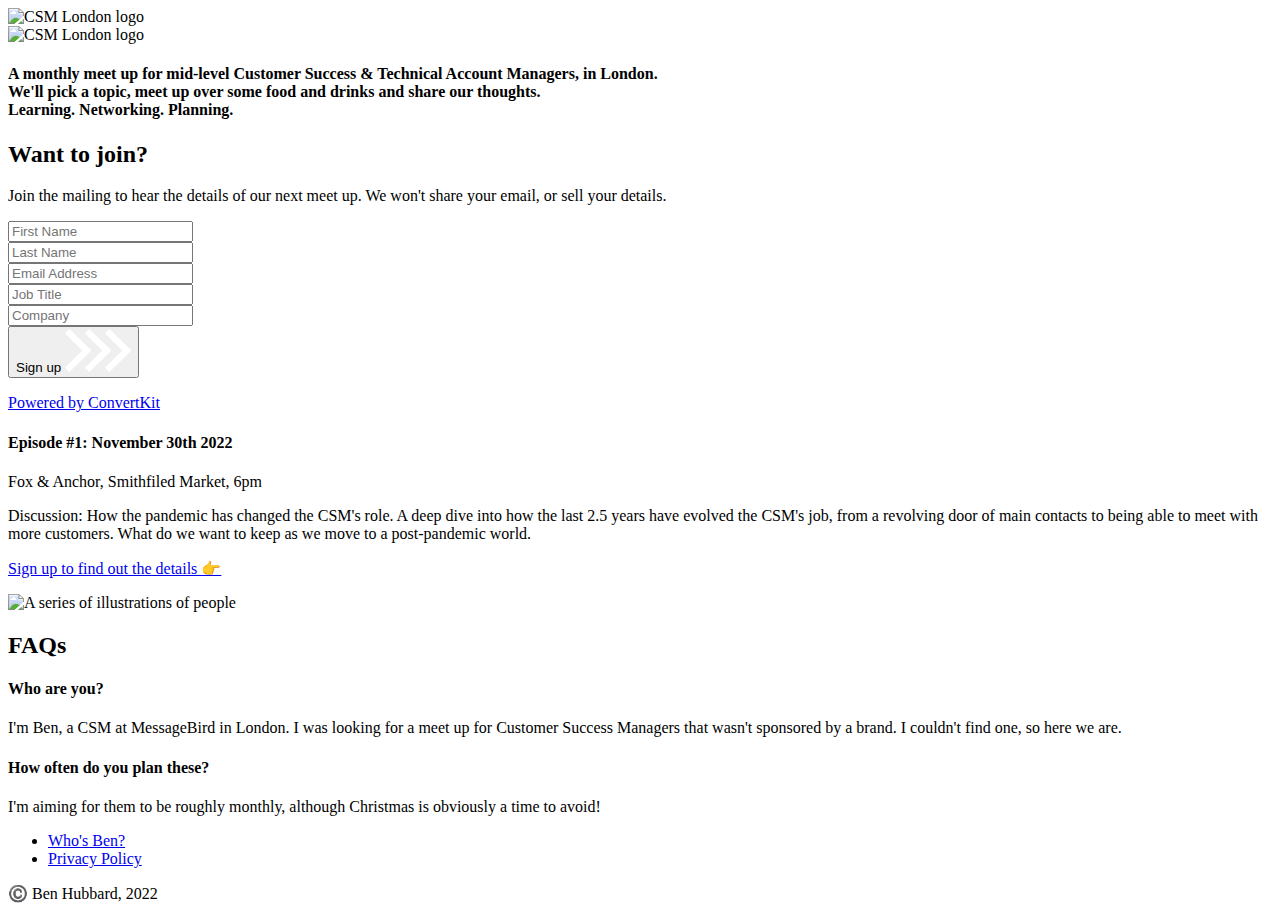
==== index.html @ 7369a644 "adding event details" ====
<!doctype html>
<html>
<head>
  <title>CSM LDN - a Customer Success meet up in London</title>


    <link rel="apple-touch-icon" sizes="180x180" href="https://csmldn.co.uk/assets/apple-touch-icon.png">
    <link rel="icon" type="image/png" sizes="32x32" href="https://csmldn.co.uk/assets/favicon-32x32.png">
    <link rel="icon" type="image/png" sizes="16x16" href="https://csmldn.co.uk/assets/favicon-16x16.png">
    <link rel="manifest" href="https://csmldn.co.uk/assets/site.webmanifest">
    <link rel="shortcut icon" href="https://csmldn.co.uk/assets/favicon.ico">
    <meta name="msapplication-TileColor" content="#ffc40d">
    <meta name="msapplication-config" content="https://csmldn.co.uk/assets/browserconfig.xml">
    <meta name="theme-color" content="#ffffff">


    <link rel="preload" href="https://csmldn.co.uk/assets/Nefilt-Regular.woff2" as="font" type="font/woff2" crossorigin>
    <link href="https://csmldn.co.uk/assets/fontsstylesheet.css" rel="stylesheet">
    <link href="https://csmldn.co.uk/assets/styles.css" rel="stylesheet">
    <script src="https://kit.fontawesome.com/faa85aaa8a.js" crossorigin="anonymous"></script>
    
    <meta property="og:title" content="CSM London" />
    <meta property="og:description" content="A monthly meet up for mid-level Customer Success Managers in London." />
    <meta property="og:image" content="https://csmldn.co.uk/assets/ogimg.png" />
    <meta property="og:url" content="https://csmldn.co.uk" />
    <meta property="og:type" content="website" />
    <meta property="og:locale" content="en_GB" />

    <meta name="viewport" content="width=device-width, initial-scale=1">
    <script data-host="https://microanalytics.io" data-dnt="false" src="https://microanalytics.io/js/script.js" id="ZwSg9rf6GA" async defer></script>

</head>
<body>
  <div class="header">
    <div class="logo">
      <img src="https://csmldn.co.uk/assets/logo.png" alt="CSM London logo" class="logoimg">
    </div>
    <div class="logo-mobile">
      <img src="https://csmldn.co.uk/assets/logo-mobile.png" alt="CSM London logo" class="logoimg">
    </div>
  </div>
  <div class="body">
    <div class="content">
      <h4>A monthly meet up for mid-level Customer Success & Technical Account Managers, in London.
      <br />We'll pick a topic, meet up over some food and drinks and share our thoughts.
      <br />Learning. Networking. Planning.</h4>
  </div>
    <div class="part-header">
        <div class="content">
            <h2>Want to join?</h2>
        </div>
    </div>
        
            <div class="form-holder" id="sign-up">
                <p>Join the mailing to hear the details of our next meet up. We won't share your email, or sell your details.</p>
                <script src="https://f.convertkit.com/ckjs/ck.5.js"></script>
                    <form
                        action="https://app.convertkit.com/forms/3757537/subscriptions"
                        class="seva-form formkit-form"
                        method="post"
                        data-sv-form="3757537"
                        data-uid="42ad33b538"
                        data-format="inline"
                        data-version="5"
                        data-options='{"settings":{"after_subscribe":{"action":"message","success_message":"Success! Now check your email to confirm your subscription.","redirect_url":""},"analytics":{"google":null,"fathom":null,"facebook":null,"segment":null,"pinterest":null,"sparkloop":null,"googletagmanager":null},"modal":{"trigger":"timer","scroll_percentage":null,"timer":5,"devices":"all","show_once_every":15},"powered_by":{"show":true,"url":"https://convertkit.com/features/forms?utm_campaign=poweredby&amp;utm_content=form&amp;utm_medium=referral&amp;utm_source=dynamic"},"recaptcha":{"enabled":false},"return_visitor":{"action":"show","custom_content":""},"slide_in":{"display_in":"bottom_right","trigger":"timer","scroll_percentage":null,"timer":5,"devices":"all","show_once_every":15},"sticky_bar":{"display_in":"top","trigger":"timer","scroll_percentage":null,"timer":5,"devices":"all","show_once_every":15}},"version":"5"}'
                        min-width="400 500 600 700 800"
                    >
                        <div data-style="clean">
                        <ul class="formkit-alert formkit-alert-error" data-element="errors" data-group="alert"></ul>
                        <div data-element="fields" data-stacked="true" class="seva-fields formkit-fields">
                            <div class="formkit-field">
                            <input
                                class="formkit-input"
                                aria-label="First Name"
                                name="fields[first_name]"
                                required=""
                                placeholder="First Name"
                                type="text"
                    
                            />
                        </div>
                        <div class="formkit-field">
                            <input
                                class="formkit-input"
                                aria-label="Last Name"
                                name="fields[last_name]"
                                required=""
                                placeholder="Last Name"
                                type="text"
                    
                            />
                        </div>
                        <div class="formkit-field">
                            <input
                                class="formkit-input"
                             name="email_address"
                                aria-label="Email Address"
                                placeholder="Email Address"
                                required=""
                                type="email"
                    
                            />
                        </div>
                        <div class="formkit-field">
                            <input class="formkit-input" aria-label="Job Title" name="fields[job_title]" placeholder="Job Title" type="text" required=""/>
                        </div>
                        <div class="formkit-field">
                            <input class="formkit-input" aria-label="Company" name="fields[company]" placeholder="Company" type="text" required=""/>
                        </div>
                        <button data-element="submit" class="formkit-submit formkit-submit cta">
                            
                            <span>Sign up</span>
                            <span>
                                <svg width="66px" height="43px" viewBox="0 0 66 43" version="1.1" xmlns="http://www.w3.org/2000/svg" xmlns:xlink="http://www.w3.org/1999/xlink">
                                    <g id="arrow" stroke="none" stroke-width="1" fill="none" fill-rule="evenodd">
                                        <path class="one" d="M40.1543933,3.89485454 L43.9763149,0.139296592 C44.1708311,-0.0518420739 44.4826329,-0.0518571125 44.6771675,0.139262789 L65.6916134,20.7848311 C66.0855801,21.1718824 66.0911863,21.8050225 65.704135,22.1989893  C65.7000188,22.2031791 65.6958657,22.2073326 65.6916762,22.2114492 L44.677098,42.8607841 C44.4825957,43.0519059 44.1708242,43.0519358 43.9762853,42.8608513 L40.1545186,39.1069479 C39.9575152,38.9134427 39.9546793,38.5968729 40.1481845,38.3998695 C40.1502893,38.3977268 40.1524132,38.395603 40.1545562,38.3934985 L56.9937789,21.8567812 C57.1908028,21.6632968 57.193672,21.3467273 57.0001876,21.1497035 C56.9980647,21.1475418 56.9959223,21.1453995 56.9937605,21.1432767 L40.1545208,4.60825197 C39.9574869,4.41477773 39.9546013,4.09820839 40.1480756,3.90117456 C40.1501626,3.89904911 40.1522686,3.89694235 40.1543933,3.89485454 Z" fill="#FFFFFF"></path>
                                        <path class="two" d="M20.1543933,3.89485454 L23.9763149,0.139296592 C24.1708311,-0.0518420739 24.4826329,-0.0518571125 24.6771675,0.139262789 L45.6916134,20.7848311 C46.0855801,21.1718824 46.0911863,21.8050225 45.704135,22.1989893 C45.7000188,22.2031791 45.6958657,22.2073326 45.6916762,22.2114492 L24.677098,42.8607841 C24.4825957,43.0519059 24.1708242,43.0519358 23.9762853,42.8608513 L20.1545186,39.1069479 C19.9575152,38.9134427 19.9546793,38.5968729 20.1481845,38.3998695 C20.1502893,38.3977268 20.1524132,38.395603 20.1545562,38.3934985 L36.9937789,21.8567812 C37.1908028,21.6632968 37.193672,21.3467273 37.0001876,21.1497035 C36.9980647,21.1475418 36.9959223,21.1453995 36.9937605,21.1432767 L20.1545208,4.60825197 C19.9574869,4.41477773 19.9546013,4.09820839 20.1480756,3.90117456 C20.1501626,3.89904911 20.1522686,3.89694235 20.1543933,3.89485454 Z" fill="#FFFFFF"></path>
                                        <path class="three" d="M0.154393339,3.89485454 L3.97631488,0.139296592 C4.17083111,-0.0518420739 4.48263286,-0.0518571125 4.67716753,0.139262789 L25.6916134,20.7848311 C26.0855801,21.1718824 26.0911863,21.8050225 25.704135,22.1989893 C25.7000188,22.2031791 25.6958657,22.2073326 25.6916762,22.2114492 L4.67709797,42.8607841 C4.48259567,43.0519059 4.17082418,43.0519358 3.97628526,42.8608513 L0.154518591,39.1069479 C-0.0424848215,38.9134427 -0.0453206733,38.5968729 0.148184538,38.3998695 C0.150289256,38.3977268 0.152413239,38.395603 0.154556228,38.3934985 L16.9937789,21.8567812 C17.1908028,21.6632968 17.193672,21.3467273 17.0001876,21.1497035 C16.9980647,21.1475418 16.9959223,21.1453995 16.9937605,21.1432767 L0.15452076,4.60825197 C-0.0425130651,4.41477773 -0.0453986756,4.09820839 0.148075568,3.90117456 C0.150162624,3.89904911 0.152268631,3.89694235 0.154393339,3.89485454 Z" fill="#FFFFFF"></path>
                                    </g>
                                </svg>
                            </span> 
                        </button>
                    </div>
                    <div class="formkit-powered-by-convertkit-container">
                        <a
                            href="https://convertkit.com/features/forms?utm_campaign=poweredby&amp;utm_content=form&amp;utm_medium=referral&amp;utm_source=dynamic"
                            data-element="powered-by"
                            class="formkit-powered-by-convertkit"
                            data-variant="dark"
                            target="_blank"
                            rel="nofollow"
                        >
                         <p>Powered by ConvertKit</p>
                        </a>
                    </div>
                </div>
    
            </form>

            
        </div>
        <!--Articles space -->
        <div class="artciles-space">
            <div class="article">
                <h4>Episode #1: November 30th 2022</h4>
                <p><i class="fa-solid fa-location-pin"></i> Fox &amp; Anchor, Smithfiled Market, 6pm</p>
                <p>Discussion: How the pandemic has changed the CSM's role. A deep dive into how the last 2.5 years have evolved the CSM's job, from a revolving door of main contacts to being able to meet with more customers. What do we want to keep as we move to a post-pandemic world.</p>
                <p><a href="#sign-up"> Sign up to find out the details 👉</a></p>
            </div>
            <!-- article template
            <div class="article">
                <h4>Article title</h4>
                <p>Lorem ipsum dolor sit amet, consectetur adipiscing elit. Curabitur lobortis massa odio, eu dignissim elit scelerisque in. Donec orci lectus, malesuada at molestie in, elementum eu nisi. Curabitur vel mollis magna... <a href="#"> Read more 👉</a></p>
            </div>
            -->
        </div>
    </div>
    <div class="people">
        <img src="https://csmldn.co.uk/assets/people.png" alt="A series of illustrations of people" class="people-collection">
    </div>
    <div class="faq">
        <div class="content">
            <h2>FAQs</h2>
            <h4>Who are you?</h4>
            <p>I'm Ben, a CSM at MessageBird in London. I was looking for a meet up for Customer Success Managers that wasn't sponsored by a brand. I couldn't find one, so here we are.</p>
            <h4>How often do you plan these?</h4>
            <p>I'm aiming for them to be roughly monthly, although Christmas is obviously a time to avoid!</p>
        </div>
    </div>
    <div class="footer">
        <div class="content">
            <div class="footer-list">
                <ul class="footermenu">
                    <li><a href="https://benhubbard.co.uk">Who's Ben?</a></li>
                    <li><a href="https://csmldn.co.uk/privacy">Privacy Policy</a></li>
                </ul>
            </div>
            <p>©️ Ben Hubbard, 2022</p>
        </div>
    </div>

</body>
</html>
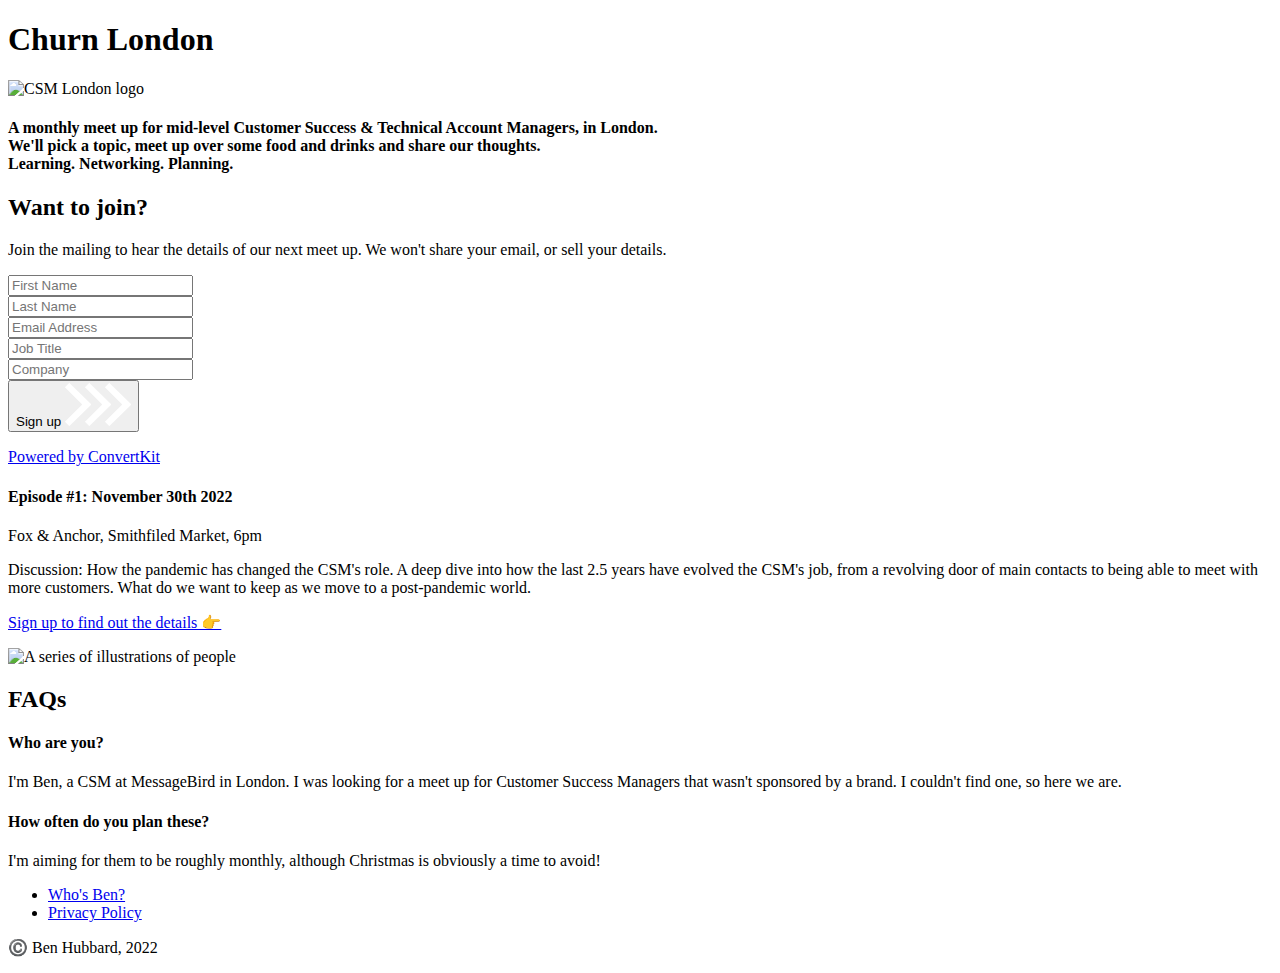
==== commit 7f6b061b: "upload a new font for the headline" ====
--- a/index.html
+++ b/index.html
@@ -33,7 +33,7 @@
 <body>
   <div class="header">
     <div class="logo">
-      <img src="https://csmldn.co.uk/assets/logo.png" alt="CSM London logo" class="logoimg">
+      <h1>Churn London</h1>
     </div>
     <div class="logo-mobile">
       <img src="https://csmldn.co.uk/assets/logo-mobile.png" alt="CSM London logo" class="logoimg">
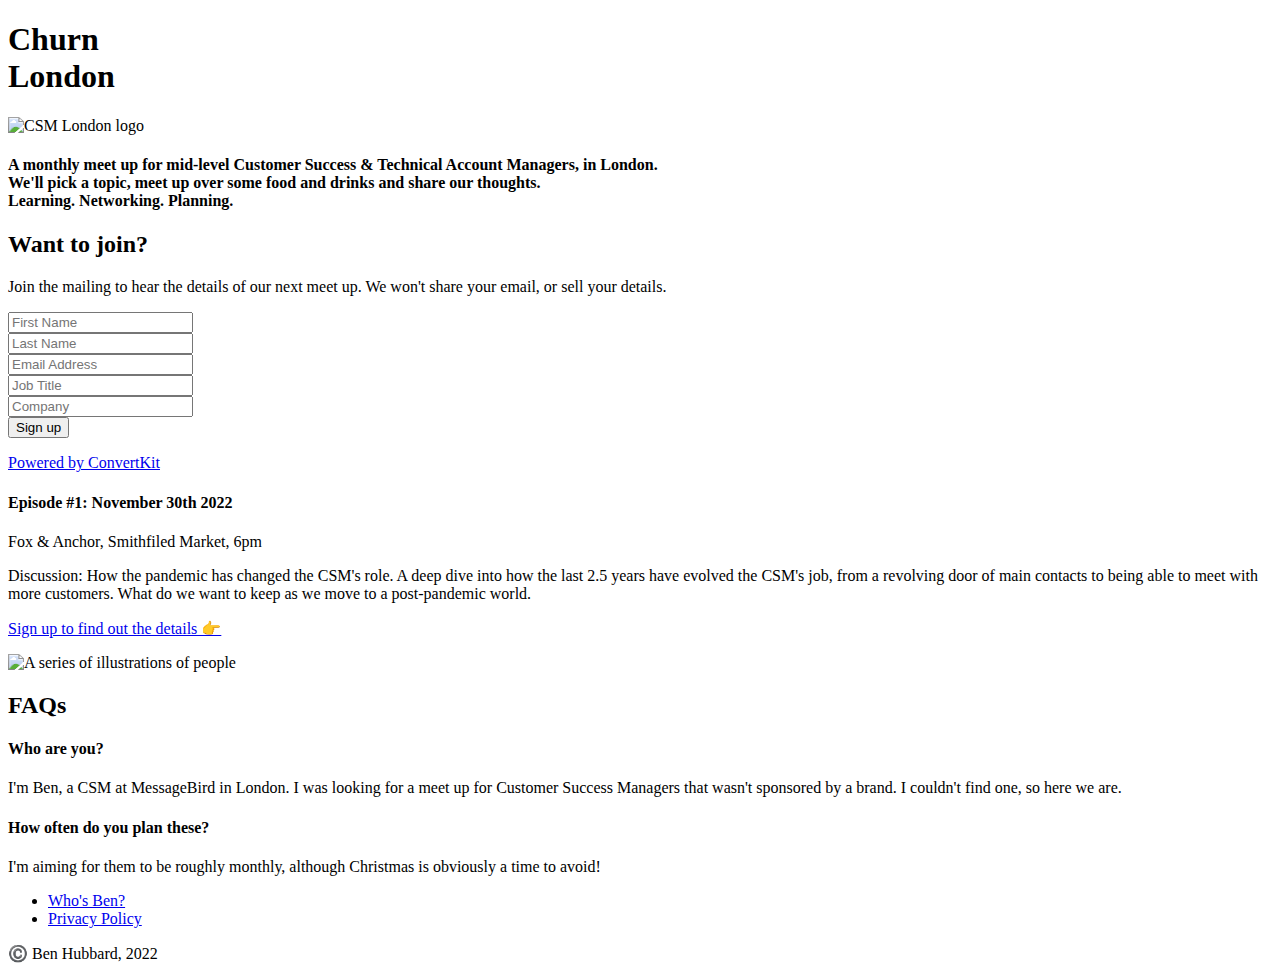
==== commit 8c7fda92: "removing button styling" ====
--- a/index.html
+++ b/index.html
@@ -33,7 +33,7 @@
 <body>
   <div class="header">
     <div class="logo">
-      <h1>Churn London</h1>
+      <h1>Churn<br /><span class="sub-logo">London</h1>
     </div>
     <div class="logo-mobile">
       <img src="https://csmldn.co.uk/assets/logo-mobile.png" alt="CSM London logo" class="logoimg">
@@ -107,18 +107,10 @@
                         <div class="formkit-field">
                             <input class="formkit-input" aria-label="Company" name="fields[company]" placeholder="Company" type="text" required=""/>
                         </div>
-                        <button data-element="submit" class="formkit-submit formkit-submit cta">
+                        <button data-element="submit" class="formkit-submit formkit-submit cta glow-on-hover" type="button">
                             
-                            <span>Sign up</span>
-                            <span>
-                                <svg width="66px" height="43px" viewBox="0 0 66 43" version="1.1" xmlns="http://www.w3.org/2000/svg" xmlns:xlink="http://www.w3.org/1999/xlink">
-                                    <g id="arrow" stroke="none" stroke-width="1" fill="none" fill-rule="evenodd">
-                                        <path class="one" d="M40.1543933,3.89485454 L43.9763149,0.139296592 C44.1708311,-0.0518420739 44.4826329,-0.0518571125 44.6771675,0.139262789 L65.6916134,20.7848311 C66.0855801,21.1718824 66.0911863,21.8050225 65.704135,22.1989893  C65.7000188,22.2031791 65.6958657,22.2073326 65.6916762,22.2114492 L44.677098,42.8607841 C44.4825957,43.0519059 44.1708242,43.0519358 43.9762853,42.8608513 L40.1545186,39.1069479 C39.9575152,38.9134427 39.9546793,38.5968729 40.1481845,38.3998695 C40.1502893,38.3977268 40.1524132,38.395603 40.1545562,38.3934985 L56.9937789,21.8567812 C57.1908028,21.6632968 57.193672,21.3467273 57.0001876,21.1497035 C56.9980647,21.1475418 56.9959223,21.1453995 56.9937605,21.1432767 L40.1545208,4.60825197 C39.9574869,4.41477773 39.9546013,4.09820839 40.1480756,3.90117456 C40.1501626,3.89904911 40.1522686,3.89694235 40.1543933,3.89485454 Z" fill="#FFFFFF"></path>
-                                        <path class="two" d="M20.1543933,3.89485454 L23.9763149,0.139296592 C24.1708311,-0.0518420739 24.4826329,-0.0518571125 24.6771675,0.139262789 L45.6916134,20.7848311 C46.0855801,21.1718824 46.0911863,21.8050225 45.704135,22.1989893 C45.7000188,22.2031791 45.6958657,22.2073326 45.6916762,22.2114492 L24.677098,42.8607841 C24.4825957,43.0519059 24.1708242,43.0519358 23.9762853,42.8608513 L20.1545186,39.1069479 C19.9575152,38.9134427 19.9546793,38.5968729 20.1481845,38.3998695 C20.1502893,38.3977268 20.1524132,38.395603 20.1545562,38.3934985 L36.9937789,21.8567812 C37.1908028,21.6632968 37.193672,21.3467273 37.0001876,21.1497035 C36.9980647,21.1475418 36.9959223,21.1453995 36.9937605,21.1432767 L20.1545208,4.60825197 C19.9574869,4.41477773 19.9546013,4.09820839 20.1480756,3.90117456 C20.1501626,3.89904911 20.1522686,3.89694235 20.1543933,3.89485454 Z" fill="#FFFFFF"></path>
-                                        <path class="three" d="M0.154393339,3.89485454 L3.97631488,0.139296592 C4.17083111,-0.0518420739 4.48263286,-0.0518571125 4.67716753,0.139262789 L25.6916134,20.7848311 C26.0855801,21.1718824 26.0911863,21.8050225 25.704135,22.1989893 C25.7000188,22.2031791 25.6958657,22.2073326 25.6916762,22.2114492 L4.67709797,42.8607841 C4.48259567,43.0519059 4.17082418,43.0519358 3.97628526,42.8608513 L0.154518591,39.1069479 C-0.0424848215,38.9134427 -0.0453206733,38.5968729 0.148184538,38.3998695 C0.150289256,38.3977268 0.152413239,38.395603 0.154556228,38.3934985 L16.9937789,21.8567812 C17.1908028,21.6632968 17.193672,21.3467273 17.0001876,21.1497035 C16.9980647,21.1475418 16.9959223,21.1453995 16.9937605,21.1432767 L0.15452076,4.60825197 C-0.0425130651,4.41477773 -0.0453986756,4.09820839 0.148075568,3.90117456 C0.150162624,3.89904911 0.152268631,3.89694235 0.154393339,3.89485454 Z" fill="#FFFFFF"></path>
-                                    </g>
-                                </svg>
-                            </span> 
+                            Sign up
+                            
                         </button>
                     </div>
                     <div class="formkit-powered-by-convertkit-container">
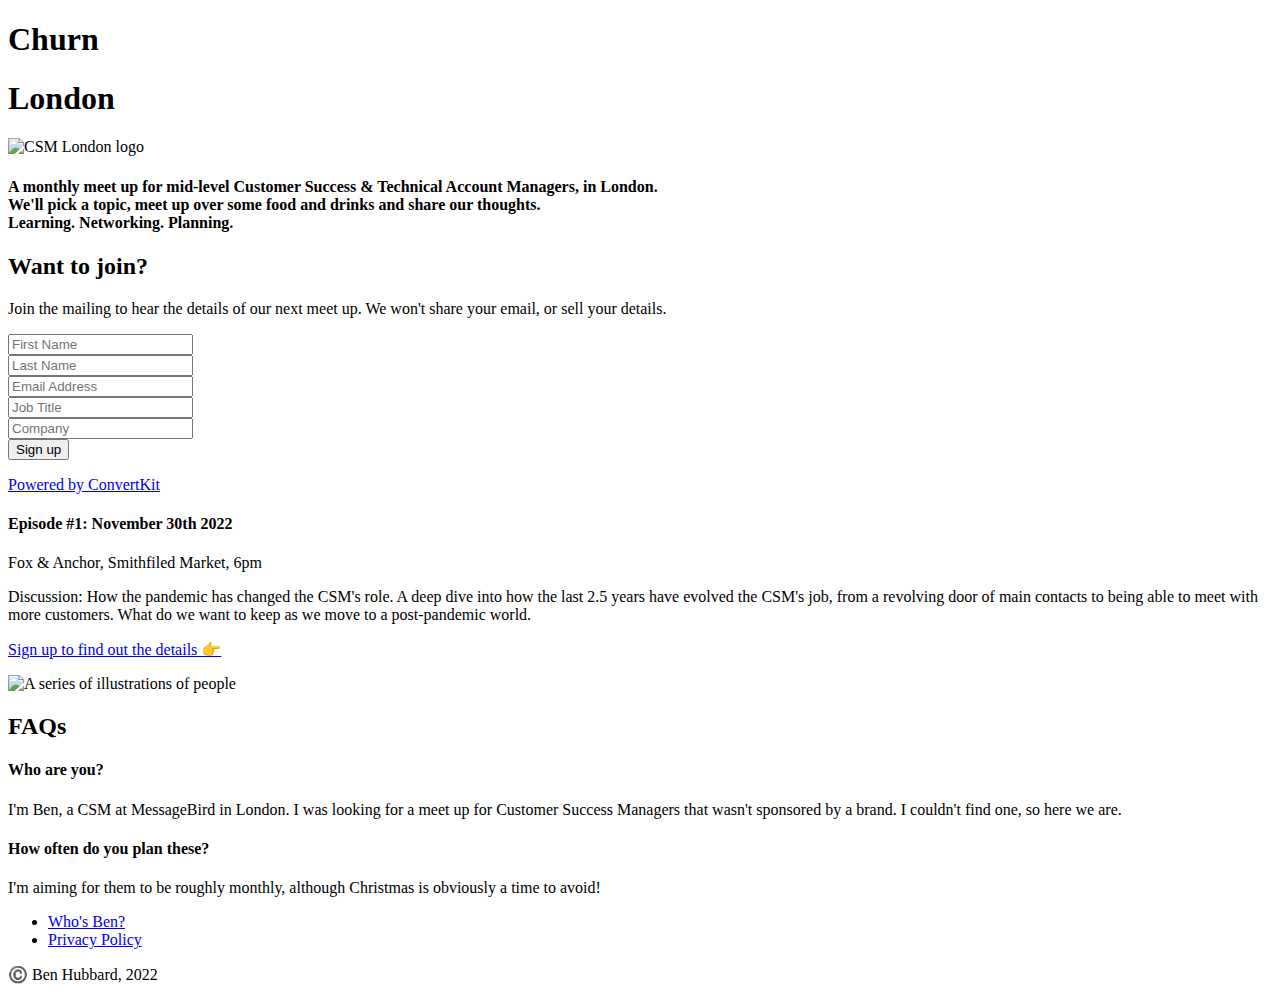
==== commit c7ab71fc: "changes to logo" ====
--- a/index.html
+++ b/index.html
@@ -33,7 +33,8 @@
 <body>
   <div class="header">
     <div class="logo">
-      <h1>Churn<br /><span class="sub-logo">London</h1>
+      <h1>Churn</h1>
+      <h1><span class="sub-logo">London</span></h1>
     </div>
     <div class="logo-mobile">
       <img src="https://csmldn.co.uk/assets/logo-mobile.png" alt="CSM London logo" class="logoimg">
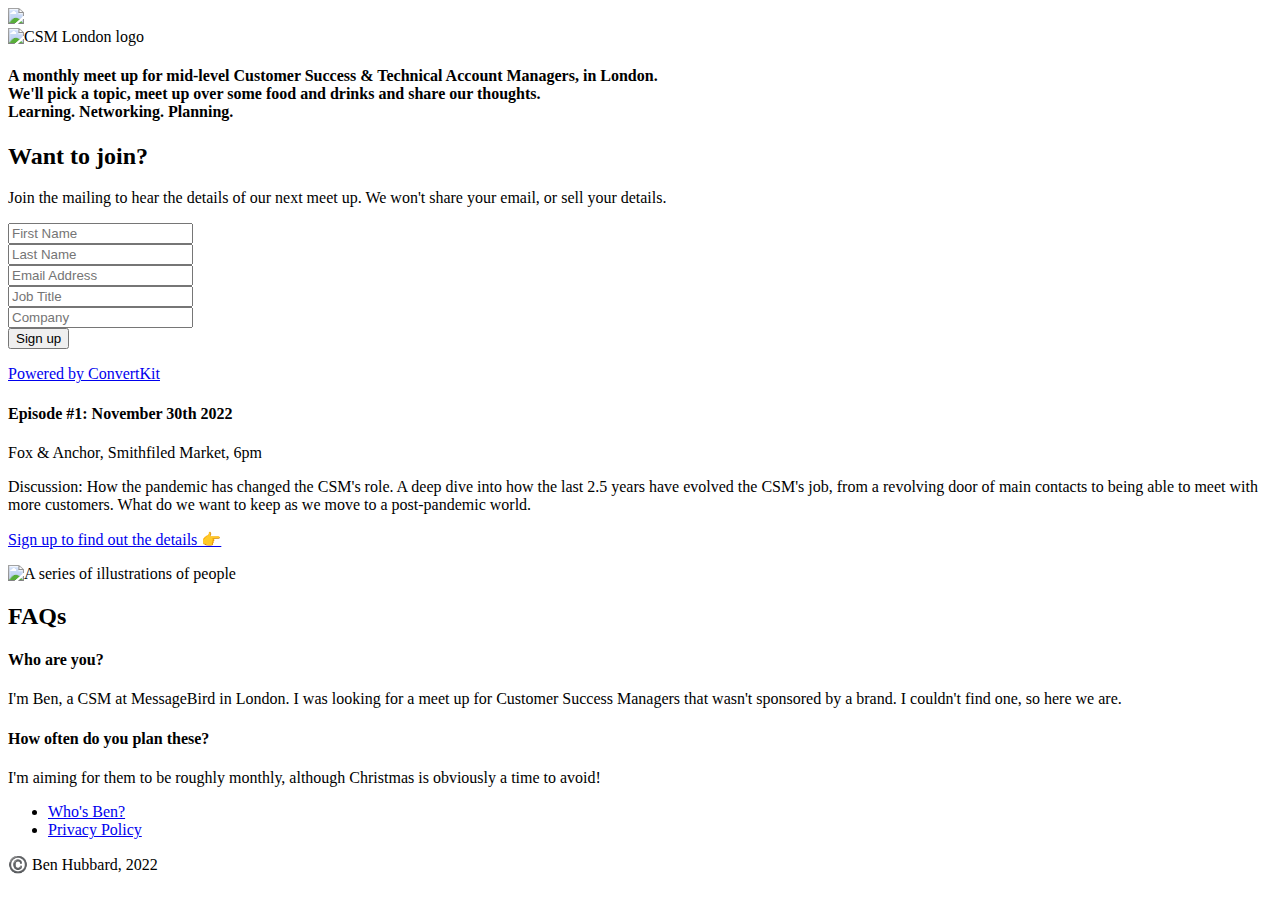
==== commit 5d66a2e9: "new logo" ====
--- a/index.html
+++ b/index.html
@@ -33,8 +33,7 @@
 <body>
   <div class="header">
     <div class="logo">
-      <h1>Churn</h1>
-      <h1><span class="sub-logo">London</span></h1>
+      <img src="https://csmldn.co.uk/assets/logo.png" class="logo-img">
     </div>
     <div class="logo-mobile">
       <img src="https://csmldn.co.uk/assets/logo-mobile.png" alt="CSM London logo" class="logoimg">
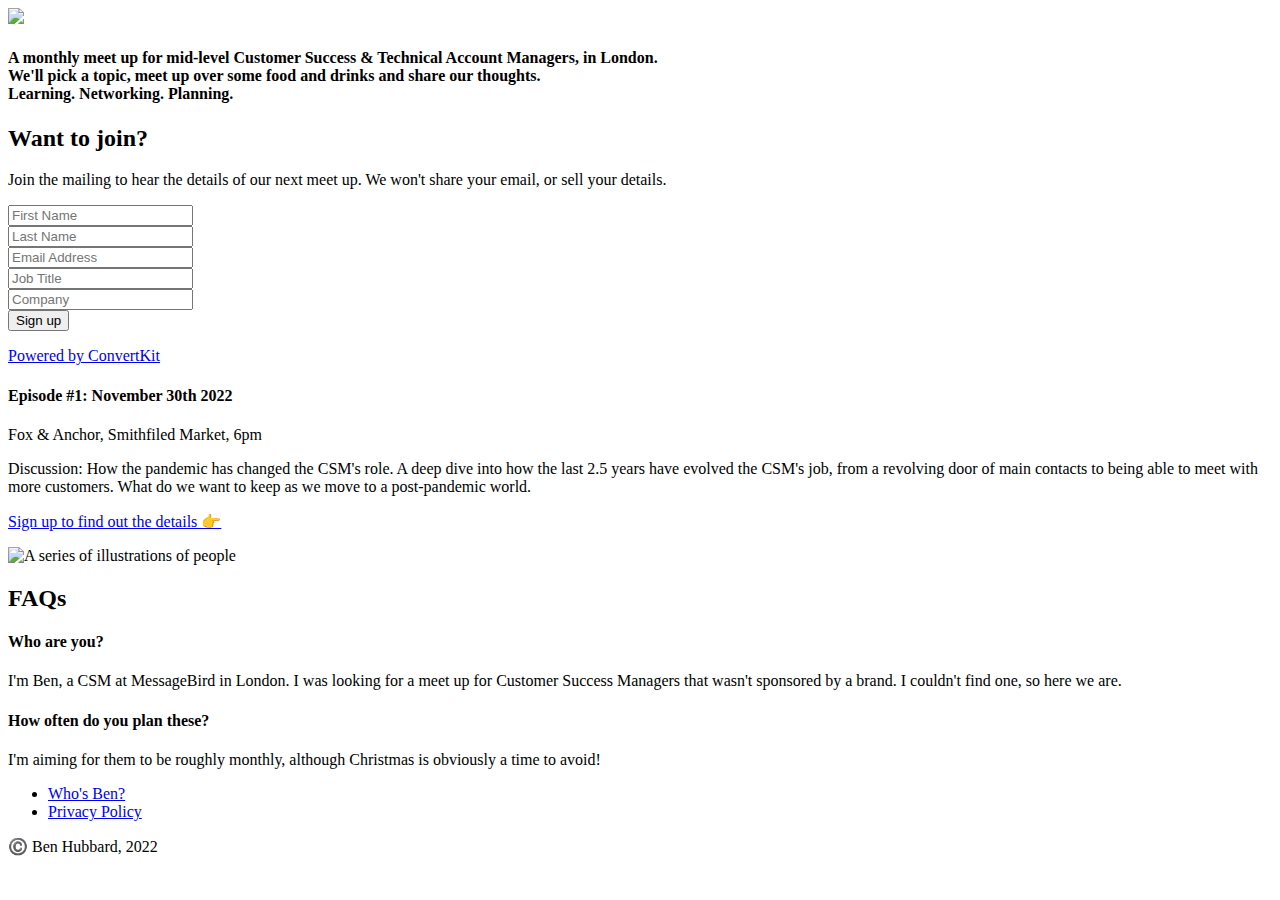
==== commit a5ade54a: "removing old mobile image" ====
--- a/index.html
+++ b/index.html
@@ -35,9 +35,7 @@
     <div class="logo">
       <img src="https://csmldn.co.uk/assets/logo.png" class="logo-img">
     </div>
-    <div class="logo-mobile">
-      <img src="https://csmldn.co.uk/assets/logo-mobile.png" alt="CSM London logo" class="logoimg">
-    </div>
+    
   </div>
   <div class="body">
     <div class="content">
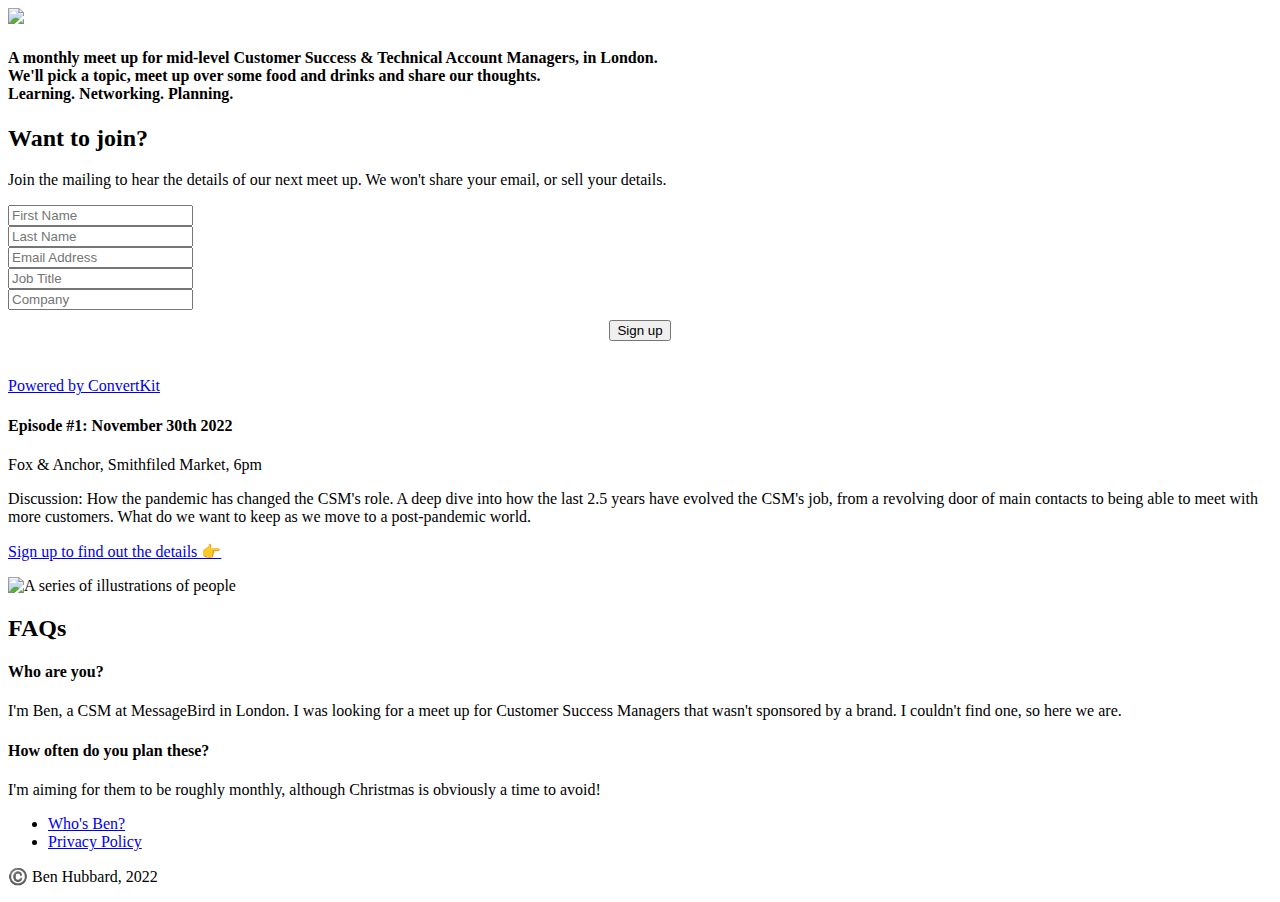
==== commit 02ae70f8: "new button" ====
--- a/index.html
+++ b/index.html
@@ -105,11 +105,16 @@
                         <div class="formkit-field">
                             <input class="formkit-input" aria-label="Company" name="fields[company]" placeholder="Company" type="text" required=""/>
                         </div>
-                        <button data-element="submit" class="formkit-submit formkit-submit cta glow-on-hover" type="button">
-                            
-                            Sign up
-                            
-                        </button>
+                        <div style="text-align: center; padding-top: 10px; padding-bottom: 20px;">
+                         <button data-element="submit" class="formkit-submit formkit-submit glow-on-hover" >
+                            <div class="formkit-spinner">
+                            <div></div>
+                            <div></div>
+                            <div></div>
+                            </div>
+                            <span class="">Sign up</span>
+                         </button>
+                     </div>
                     </div>
                     <div class="formkit-powered-by-convertkit-container">
                         <a
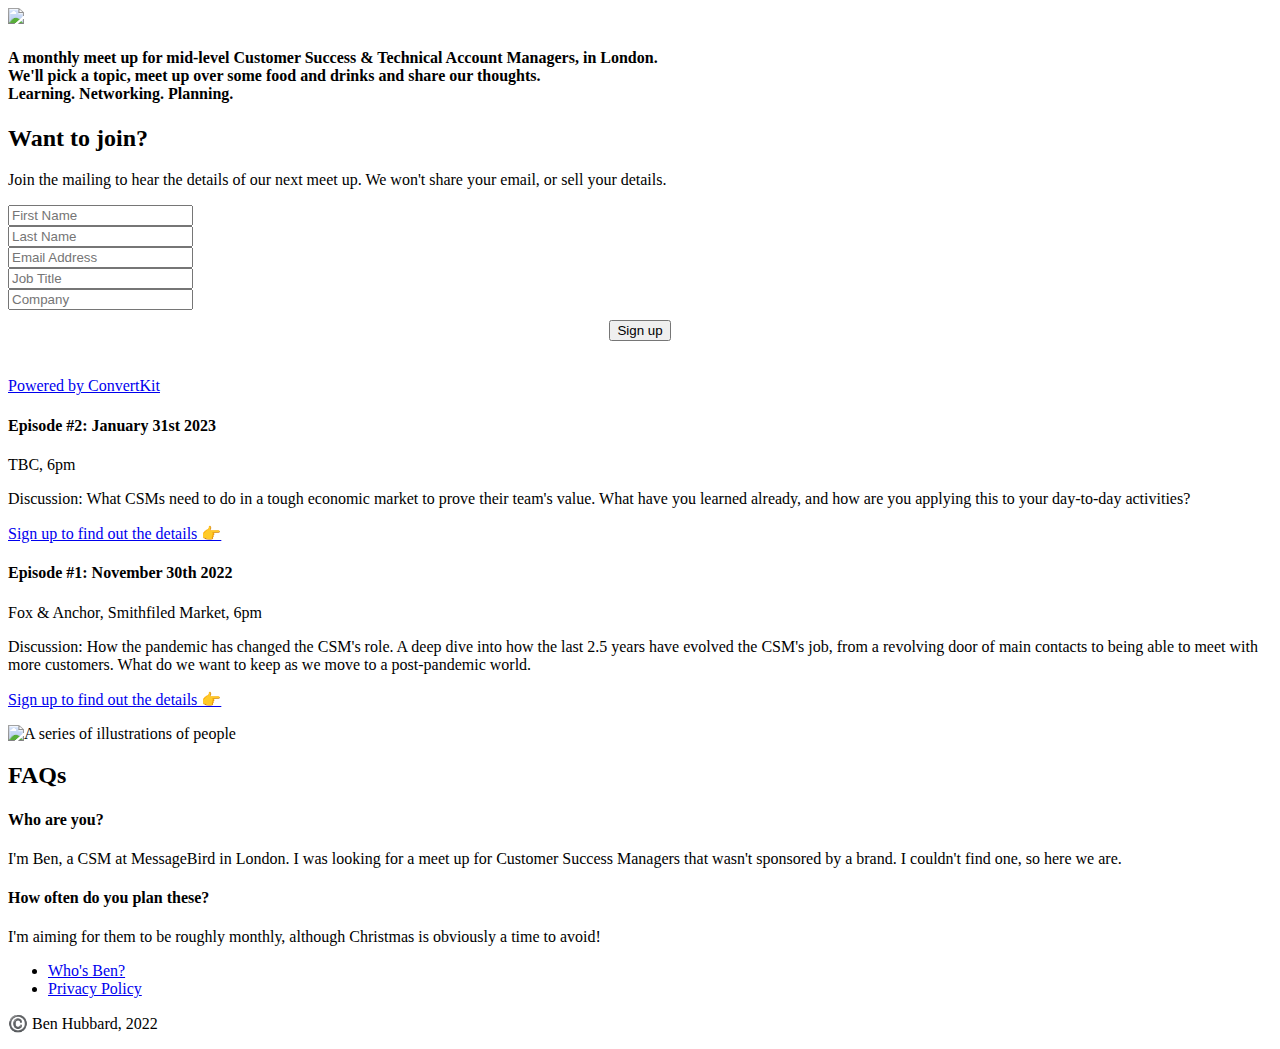
==== commit bd83dd41: "adding next event" ====
--- a/index.html
+++ b/index.html
@@ -137,6 +137,12 @@
         <!--Articles space -->
         <div class="artciles-space">
             <div class="article">
+                <h4>Episode #2: January 31st 2023</h4>
+                <p><i class="fa-solid fa-location-pin"></i> TBC, 6pm</p>
+                <p>Discussion: What CSMs need to do in a tough economic market to prove their team's value. What have you learned already, and how are you applying this to your day-to-day activities?</p>
+                <p><a href="#sign-up"> Sign up to find out the details 👉</a></p>
+            </div>
+            <div class="article">
                 <h4>Episode #1: November 30th 2022</h4>
                 <p><i class="fa-solid fa-location-pin"></i> Fox &amp; Anchor, Smithfiled Market, 6pm</p>
                 <p>Discussion: How the pandemic has changed the CSM's role. A deep dive into how the last 2.5 years have evolved the CSM's job, from a revolving door of main contacts to being able to meet with more customers. What do we want to keep as we move to a post-pandemic world.</p>
